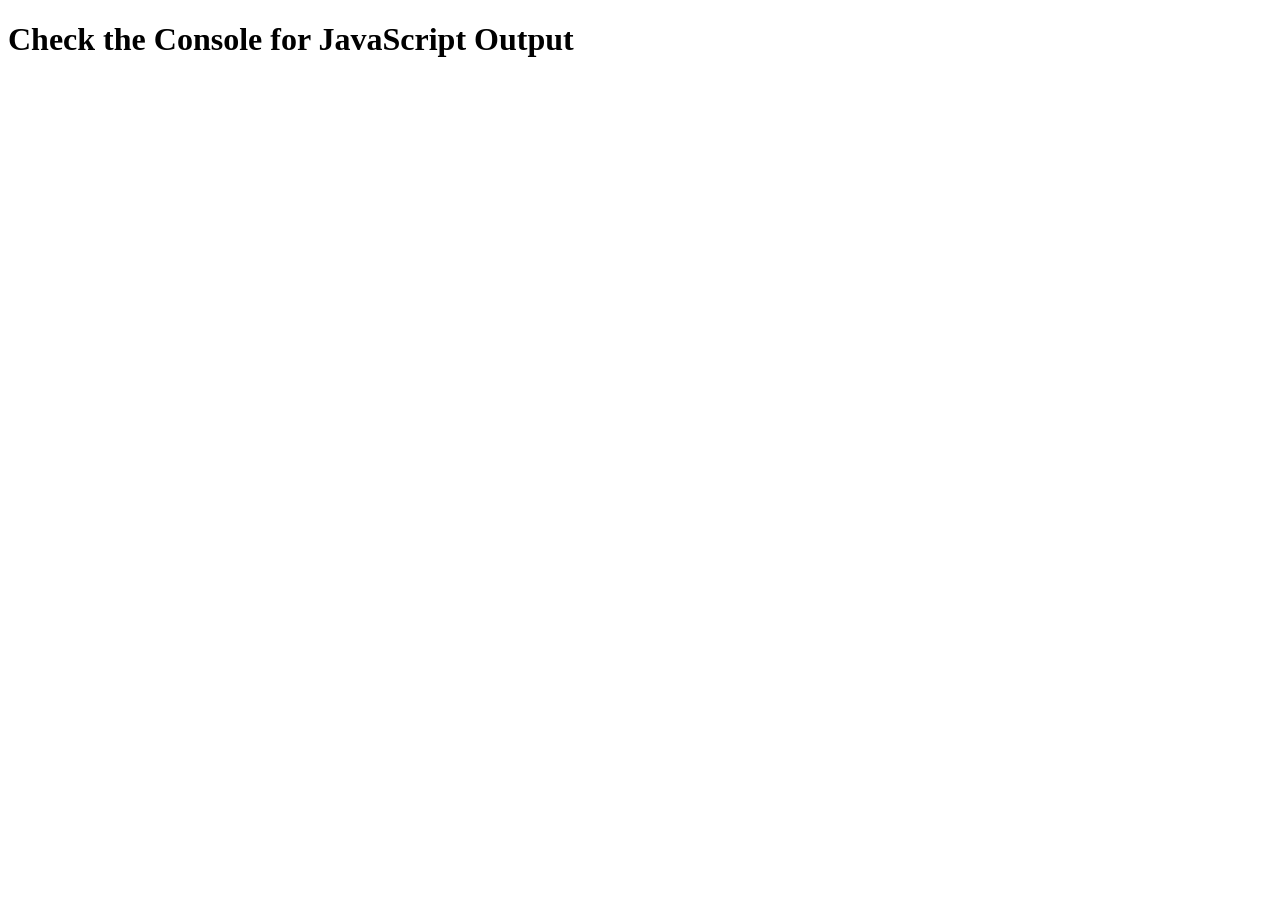
==== javascript-basics/index.html @ ffe9bf51 "initialize javascript-basics directory with exercise sandbox" ====
<!DOCTYPE html>
<html lang="en">
<head>
    <meta charset="UTF-8">
    <meta name="viewport" content="width=device-width, initial-scale=1.0">
    <title>JavaScript Basics Sandbox</title>
</head>
<body>
    <h1>Check the Console for JavaScript Output</h1>

    <script src="sandbox.js"></script>
</body>
</html>
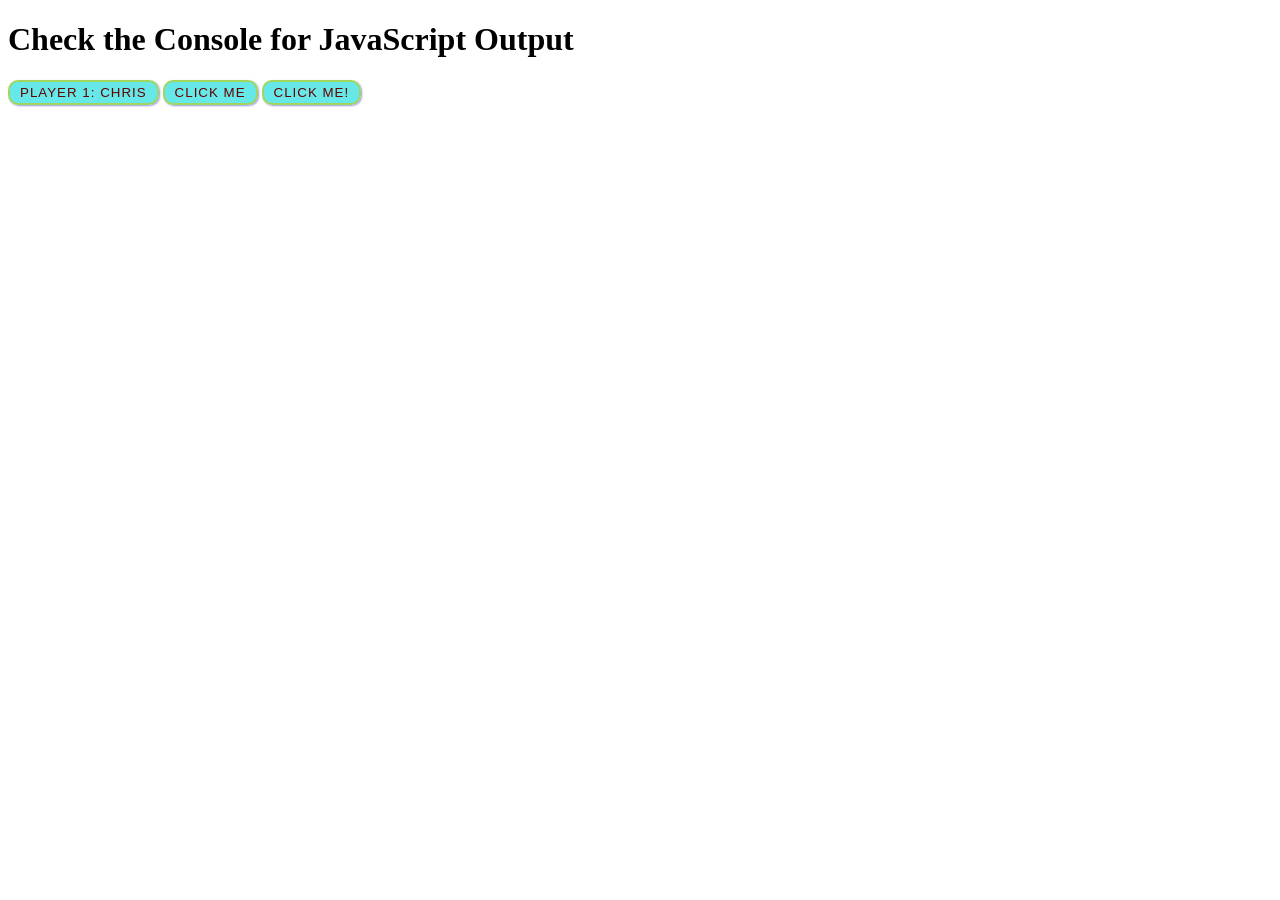
==== commit 86631c0b: "complete MDN what is javascript code-alongs" ====
--- a/javascript-basics/index.html
+++ b/javascript-basics/index.html
@@ -4,10 +4,22 @@
     <meta charset="UTF-8">
     <meta name="viewport" content="width=device-width, initial-scale=1.0">
     <title>JavaScript Basics Sandbox</title>
+
+    <link rel="stylesheet" href="style.css">
 </head>
 <body>
     <h1>Check the Console for JavaScript Output</h1>
 
+    
+
+   <!-- 14th July Day #11 -->
+
+    <button>Player 1: Chris</button>
+
+    <button>Click me</button>
+
+    <button onclick="createParagraph()">Click me!</button>
+
     <script src="sandbox.js"></script>
 </body>
 </html>
--- a/javascript-basics/style.css
+++ b/javascript-basics/style.css
@@ -0,0 +1,14 @@
+/* 14th July Day #11 */
+
+button {
+  font-family: "Helvetica Neue", "Helvetica", sans-serif;
+  letter-spacing: 1px;
+  text-transform: uppercase;
+  border: 2px solid rgb(200 200 0 / 60%);
+  background-color: rgb(0 217 217 / 60%);
+  color: rgb(100 0 0 / 100%);
+  box-shadow: 1px 1px 2px rgb(0 0 200 / 40%);
+  border-radius: 10px;
+  padding: 3px 10px;
+  cursor: pointer;
+} 
